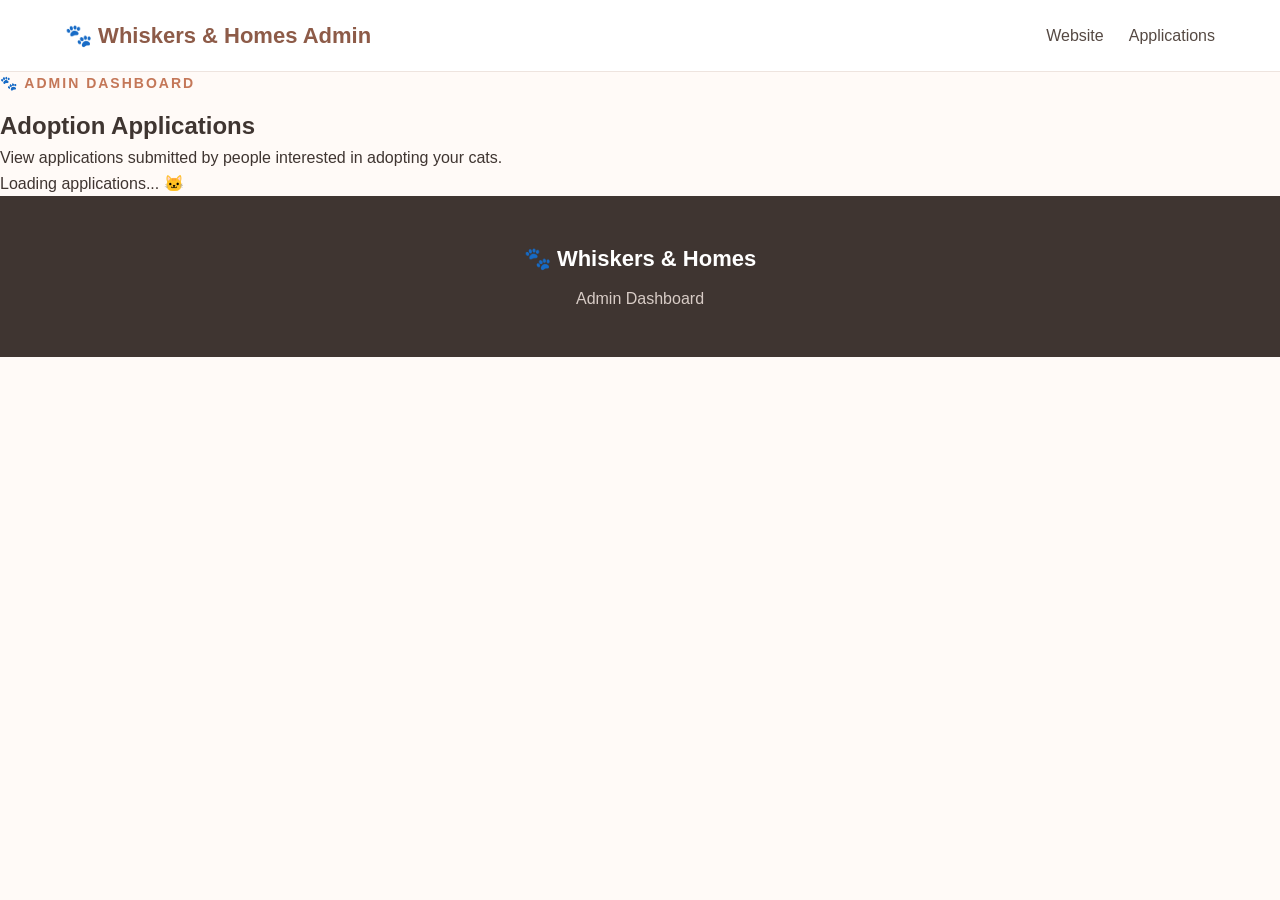
==== admin.html @ 367e3430 "Create admin.html" ====
<!DOCTYPE html>
<html lang="en">

<head>
    <meta charset="UTF-8">
    <meta name="viewport" content="width=device-width, initial-scale=1.0">

    <title>Admin | Whiskers & Homes</title>

    <link rel="stylesheet" href="style.css">
</head>

<body>

<header>

    <nav class="navbar">

        <div class="logo">
            🐾 Whiskers & Homes Admin
        </div>

        <div class="nav-links">
            <a href="index.html">Website</a>
            <a href="admin.html">Applications</a>
        </div>

    </nav>

</header>


<main>

    <section class="admin-section">

        <div class="admin-heading">

            <p class="small-title">
                🐾 ADMIN DASHBOARD
            </p>

            <h1>
                Adoption Applications
            </h1>

            <p>
                View applications submitted by people interested
                in adopting your cats.
            </p>

        </div>


        <div id="applications-container">

            <p class="loading">
                Loading applications... 🐱
            </p>

        </div>

    </section>

</main>


<footer>

    <div class="footer-logo">
        🐾 Whiskers & Homes
    </div>

    <p>
        Admin Dashboard
    </p>

</footer>


<script type="module" src="admin.js"></script>

</body>

</html>
---- style.css ----
* {
    margin: 0;
    padding: 0;
    box-sizing: border-box;
}

html {
    scroll-behavior: smooth;
}

body {
    font-family: Arial, Helvetica, sans-serif;
    background: #fffaf7;
    color: #3f3531;
    line-height: 1.6;
}


/* NAVBAR */

header {
    background: white;
    border-bottom: 1px solid #eee4df;
    position: sticky;
    top: 0;
    z-index: 1000;
}

.navbar {
    max-width: 1200px;
    margin: auto;
    padding: 18px 25px;

    display: flex;
    justify-content: space-between;
    align-items: center;
}

.logo {
    font-size: 22px;
    font-weight: bold;
    color: #8d5b48;
}

.nav-links {
    display: flex;
    gap: 25px;
}

.nav-links a {
    text-decoration: none;
    color: #554943;
    font-weight: 500;
}

.nav-links a:hover {
    color: #c77b5d;
}


/* HERO */

.hero {
    max-width: 1200px;
    margin: auto;
    min-height: 620px;
    padding: 80px 25px;

    display: flex;
    align-items: center;
    justify-content: space-between;

    background: #fff1e9;
}

.hero-text {
    max-width: 600px;
}

.small-title {
    color: #c47758;
    font-size: 14px;
    font-weight: bold;
    letter-spacing: 2px;
    margin-bottom: 12px;
}

.hero h1 {
    font-size: 58px;
    line-height: 1.1;
    margin-bottom: 25px;
    color: #493b35;
}

.hero p {
    font-size: 18px;
    color: #6b5c55;
    margin-bottom: 30px;
}

.main-button {
    display: inline-block;
    padding: 14px 25px;
    background: #c47758;
    color: white;
    text-decoration: none;
    border-radius: 30px;
    font-weight: bold;
}

.main-button:hover {
    background: #a96147;
}

.hero-cat {
    font-size: 200px;
}


/* SECTIONS */

.section {
    max-width: 1200px;
    margin: auto;
    padding: 90px 25px;
}

.section-heading {
    text-align: center;
    margin-bottom: 45px;
}

.section-heading h2 {
    font-size: 38px;
    margin-bottom: 10px;
}

.section-heading > p:last-child {
    color: #766963;
}


/* CAT CARDS */

.cat-grid {
    display: grid;
    grid-template-columns: repeat(3, 1fr);
    gap: 25px;
}

.cat-card {
    background: white;
    border-radius: 20px;
    overflow: hidden;
    box-shadow: 0 8px 25px rgba(70, 50, 40, 0.08);
    transition: transform 0.25s;
}

.cat-card:hover {
    transform: translateY(-6px);
}

.cat-image {
    height: 260px;
    background: #f1dfd5;

    display: flex;
    justify-content: center;
    align-items: center;

    font-size: 100px;
}

.cat-info {
    padding: 22px;
}

.cat-info h3 {
    font-size: 24px;
    margin-bottom: 5px;
}

.cat-details {
    color: #756861;
    margin-bottom: 15px;
}

.status {
    display: inline-block;
    padding: 5px 12px;
    border-radius: 20px;
    background: #e6f3e8;
    color: #47744e;
    font-size: 13px;
    font-weight: bold;
}


/* HOW IT WORKS */

.how-section {
    background: #f9eee8;
    padding: 90px 25px;
}

.steps {
    max-width: 1100px;
    margin: auto;

    display: grid;
    grid-template-columns: repeat(3, 1fr);
    gap: 30px;
}

.step {
    background: white;
    padding: 35px;
    text-align: center;
    border-radius: 20px;
}

.step-icon {
    font-size: 55px;
    margin-bottom: 15px;
}

.step h3 {
    margin-bottom: 10px;
}

.step p {
    color: #71655f;
}


/* ABOUT */

.about-section {
    padding: 90px 25px;
}

.about-box {
    max-width: 1000px;
    margin: auto;

    display: flex;
    gap: 40px;
    align-items: center;

    background: #fff1e9;
    padding: 50px;
    border-radius: 25px;
}

.about-icon {
    font-size: 100px;
}

.about-box h2 {
    font-size: 38px;
    margin-bottom: 15px;
}

.about-box p {
    color: #6d615b;
    margin-bottom: 12px;
}


/* CONTACT */

.contact-section {
    padding: 80px 25px;
    text-align: center;
}

.whatsapp-button {
    display: inline-block;
    padding: 15px 25px;
    background: #25d366;
    color: white;
    text-decoration: none;
    border-radius: 30px;
    font-weight: bold;
}


/* FOOTER */

footer {
    background: #3f3531;
    color: white;
    text-align: center;
    padding: 45px 20px;
}

.footer-logo {
    font-size: 22px;
    font-weight: bold;
    margin-bottom: 10px;
}

footer p {
    color: #d8ccc6;
}

.copyright {
    margin-top: 20px;
    font-size: 13px;
}


/* MOBILE */

@media (max-width: 800px) {

    .navbar {
        flex-direction: column;
        gap: 15px;
    }

    .nav-links {
        gap: 12px;
        flex-wrap: wrap;
        justify-content: center;
    }

    .hero {
        flex-direction: column;
        text-align: center;
        padding-top: 60px;
    }

    .hero h1 {
        font-size: 42px;
    }

    .hero-cat {
        font-size: 120px;
        margin-top: 40px;
    }

    .cat-grid {
        grid-template-columns: 1fr;
    }

    .steps {
        grid-template-columns: 1fr;
    }

    .about-box {
        flex-direction: column;
        text-align: center;
        padding: 35px 25px;
    }

    .about-box h2 {
        font-size: 30px;
    }
}
/* CAT PROFILE */

.profile-section {
    max-width: 1100px;
    margin: auto;
    padding: 80px 25px;
}

.profile-card {
    display: grid;
    grid-template-columns: 1fr 1fr;
    gap: 50px;
    background: white;
    padding: 40px;
    border-radius: 25px;
    box-shadow: 0 8px 30px rgba(70, 50, 40, 0.08);
}

.profile-image {
    width: 100%;
    height: 500px;
    object-fit: cover;
    border-radius: 20px;
}

.profile-placeholder {
    height: 500px;
    background: #f1dfd5;
    border-radius: 20px;

    display: flex;
    justify-content: center;
    align-items: center;

    font-size: 150px;
}

.profile-info h1 {
    font-size: 50px;
    margin: 10px 0 15px;
}

.profile-details {
    margin-top: 30px;
    margin-bottom: 30px;
}

.profile-details p {
    margin-bottom: 10px;
    color: #655952;
}

.profile-description {
    margin-bottom: 30px;
}

.profile-description h3 {
    margin-top: 20px;
    margin-bottom: 5px;
}

.profile-description p {
    color: #6d615b;
}

.profile-info .main-button {
    border: none;
    cursor: pointer;
}

.profile-info .main-button {
    display: inline-block;
}

.back-button {
    color: #8d5b48;
    text-decoration: none;
    font-weight: bold;
}

.profile-button {
    border: none;
    background: #c47758;
    color: white;
    padding: 10px 18px;
    border-radius: 25px;
    cursor: pointer;
    font-weight: bold;
}

.profile-button:hover {
    background: #a96147;
}


@media (max-width: 800px) {

    .profile-card {
        grid-template-columns: 1fr;
        padding: 25px;
    }

    .profile-image,
    .profile-placeholder {
        height: 350px;
    }

    .profile-info h1 {
        font-size: 40px;
    }

}
/* =========================================
   ADOPTION APPLICATION
   ========================================= */

.application-section {
    width: 100%;
    max-width: 800px;
    margin: 0 auto;
    padding: 80px 25px;
}

.application-heading {
    text-align: center;
    margin-bottom: 40px;
}

.application-heading h1 {
    font-size: 42px;
    line-height: 1.2;
    margin-bottom: 15px;
}

.application-heading p:last-child {
    color: #6d615b;
}

#adoption-form {
    width: 100%;
    background: white;
    padding: 40px;
    border-radius: 25px;
    box-shadow: 0 8px 30px rgba(70, 50, 40, 0.08);
}

#adoption-form label {
    display: block;
    margin-top: 22px;
    margin-bottom: 8px;
    font-weight: bold;
}

#adoption-form input,
#adoption-form select,
#adoption-form textarea {
    display: block;
    width: 100%;
    max-width: 100%;
    box-sizing: border-box;

    padding: 13px 15px;
    border: 1px solid #ddd0c9;
    border-radius: 10px;

    font-family: inherit;
    font-size: 15px;
    background: #fffaf7;
}

#adoption-form textarea {
    resize: vertical;
}

#adoption-form input:focus,
#adoption-form select:focus,
#adoption-form textarea:focus {
    outline: none;
    border-color: #c47758;
}

.selected-cat-box {
    width: 100%;
    box-sizing: border-box;

    background: #fff1e9;
    padding: 20px;
    border-radius: 15px;
    text-align: center;
    margin-bottom: 25px;
}

.selected-cat-box p {
    margin-bottom: 5px;
    color: #766963;
}

.selected-cat-box h2 {
    color: #8d5b48;
}

.submit-button {
    display: block;
    width: 100%;
    box-sizing: border-box;

    margin-top: 30px;
    padding: 15px;

    border: none;
    border-radius: 30px;

    background: #c47758;
    color: white;

    font-size: 16px;
    font-weight: bold;

    cursor: pointer;
}

.submit-button:hover {
    background: #a96147;
}

.form-message {
    text-align: center;
    margin-top: 20px;
    font-weight: bold;
}

.form-message.success {
    color: #47744e;
}

.form-message.error {
    color: #b44b4b;
}


/* =========================================
   ADOPTION APPLICATION - MOBILE
   ========================================= */

@media (max-width: 600px) {

    .application-section {
        width: 100%;
        max-width: 100%;
        padding: 35px 12px;
    }

    .application-heading {
        margin-bottom: 25px;
    }

    .application-heading h1 {
        font-size: 28px;
        line-height: 1.25;
        margin-bottom: 10px;
    }

    .application-heading p {
        font-size: 15px;
        line-height: 1.5;
    }

    #adoption-form {
        width: 100%;
        padding: 22px 16px;
        border-radius: 18px;
    }

    #adoption-form label {
        font-size: 14px;
        margin-top: 18px;
        margin-bottom: 7px;
    }

    #adoption-form input,
    #adoption-form select,
    #adoption-form textarea {
        width: 100%;
        max-width: 100%;
        min-width: 0;

        padding: 13px 12px;
        font-size: 16px;
    }

    #adoption-form textarea {
        min-height: 100px;
    }

    .selected-cat-box {
        padding: 16px 12px;
        margin-bottom: 20px;
    }

    .selected-cat-box h2 {
        font-size: 22px;
        word-break: break-word;
    }

    .selected-cat-box p {
        font-size: 14px;
    }

    .submit-button {
        width: 100%;
        padding: 15px 10px;
        font-size: 15px;
    }
}
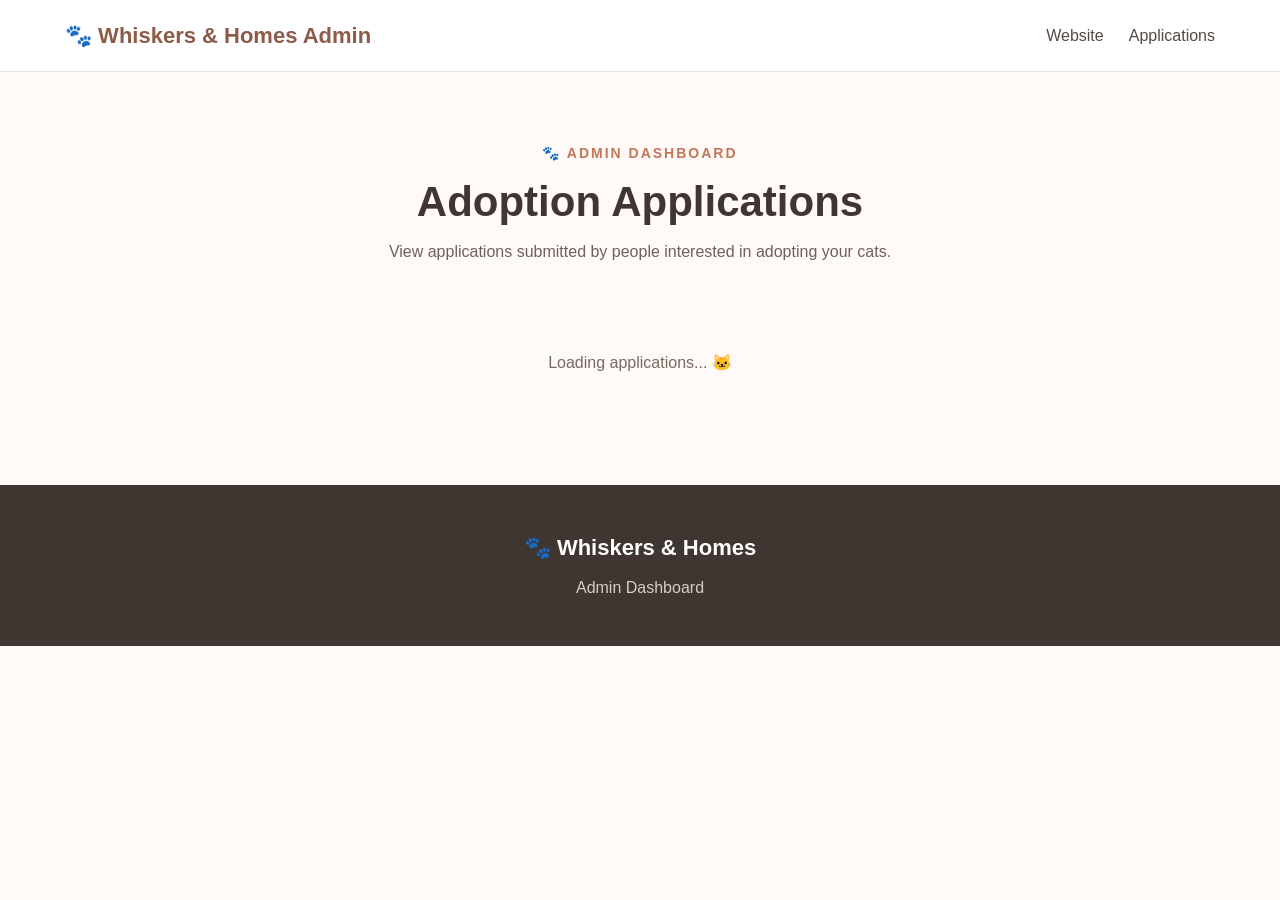
==== commit 451d5e69: "Update admin.html" ====
--- a/admin.html
+++ b/admin.html
@@ -78,7 +78,7 @@
 </footer>
 
 
-<script type="module" src="admin.js"></script>
+<script type="module" src="admin.js?v=2"></script>
 
 </body>
 
--- a/style.css
+++ b/style.css
@@ -672,3 +672,301 @@
         font-size: 15px;
     }
 }
+/* =========================================
+   ADMIN DASHBOARD
+   ========================================= */
+
+.admin-section {
+    width: 100%;
+    max-width: 1100px;
+    margin: 0 auto;
+    padding: 70px 25px;
+}
+
+.admin-heading {
+    text-align: center;
+    margin-bottom: 45px;
+}
+
+.admin-heading h1 {
+    font-size: 42px;
+    line-height: 1.2;
+    margin-bottom: 12px;
+}
+
+.admin-heading p:last-child {
+    color: #6d615b;
+}
+
+
+/* APPLICATION LIST */
+
+#applications-container {
+    width: 100%;
+}
+
+.loading {
+    text-align: center;
+    padding: 40px;
+    color: #766963;
+}
+
+
+/* APPLICATION CARD */
+
+.application-card {
+    background: white;
+    border-radius: 20px;
+    padding: 30px;
+    margin-bottom: 25px;
+
+    box-shadow:
+        0 8px 30px rgba(70, 50, 40, 0.08);
+}
+
+
+.application-card-header {
+    display: flex;
+    justify-content: space-between;
+    align-items: center;
+    gap: 20px;
+
+    padding-bottom: 20px;
+    border-bottom: 1px solid #eee4df;
+}
+
+
+.application-label {
+    color: #c47758;
+    font-size: 13px;
+    font-weight: bold;
+    text-transform: uppercase;
+    letter-spacing: 1px;
+    margin-bottom: 3px;
+}
+
+
+.application-card-header h2 {
+    font-size: 26px;
+    color: #493b35;
+}
+
+
+.application-status {
+    display: inline-block;
+    padding: 7px 15px;
+    border-radius: 20px;
+
+    background: #fff1d9;
+    color: #9a6b24;
+
+    font-size: 13px;
+    font-weight: bold;
+
+    white-space: nowrap;
+}
+
+
+/* CAT */
+
+.application-cat {
+    display: inline-flex;
+    align-items: center;
+    gap: 8px;
+
+    margin-top: 20px;
+    padding: 10px 16px;
+
+    background: #fff1e9;
+    border-radius: 20px;
+
+    color: #8d5b48;
+}
+
+
+/* DETAILS */
+
+.application-details {
+    display: grid;
+    grid-template-columns: repeat(4, 1fr);
+    gap: 20px;
+
+    margin-top: 25px;
+    padding-bottom: 25px;
+
+    border-bottom: 1px solid #eee4df;
+}
+
+
+.application-details div {
+    display: flex;
+    flex-direction: column;
+    gap: 4px;
+}
+
+
+.application-details strong {
+    font-size: 13px;
+    color: #8d5b48;
+}
+
+
+.application-details span {
+    color: #554943;
+    word-break: break-word;
+}
+
+
+/* ANSWERS */
+
+.application-answer {
+    margin-top: 22px;
+}
+
+
+.application-answer strong {
+    display: block;
+    margin-bottom: 6px;
+
+    color: #493b35;
+}
+
+
+.application-answer p {
+    color: #6d615b;
+    white-space: pre-wrap;
+    word-break: break-word;
+}
+
+
+/* EMPTY STATE */
+
+.no-applications {
+    background: white;
+    text-align: center;
+
+    padding: 60px 25px;
+
+    border-radius: 20px;
+
+    box-shadow:
+        0 8px 30px rgba(70, 50, 40, 0.08);
+}
+
+
+.no-applications-icon {
+    font-size: 60px;
+    margin-bottom: 15px;
+}
+
+
+.no-applications h2 {
+    margin-bottom: 8px;
+}
+
+
+.no-applications p {
+    color: #6d615b;
+}
+
+
+/* ERROR */
+
+.admin-error {
+    background: #fff0f0;
+    color: #8f3d3d;
+
+    padding: 25px;
+
+    border-radius: 15px;
+
+    text-align: center;
+}
+
+
+/* =========================================
+   ADMIN DASHBOARD - MOBILE
+   ========================================= */
+
+@media (max-width: 700px) {
+
+    .admin-section {
+        padding: 40px 12px;
+    }
+
+
+    .admin-heading {
+        margin-bottom: 30px;
+    }
+
+
+    .admin-heading h1 {
+        font-size: 30px;
+    }
+
+
+    .admin-heading p {
+        font-size: 15px;
+    }
+
+
+    .application-card {
+        padding: 20px 16px;
+        border-radius: 18px;
+    }
+
+
+    .application-card-header {
+        align-items: flex-start;
+        flex-direction: column;
+        gap: 12px;
+    }
+
+
+    .application-card-header h2 {
+        font-size: 22px;
+    }
+
+
+    .application-status {
+        font-size: 12px;
+    }
+
+
+    .application-cat {
+        margin-top: 16px;
+    }
+
+
+    .application-details {
+        grid-template-columns: 1fr 1fr;
+        gap: 18px 12px;
+        margin-top: 20px;
+    }
+
+
+    .application-details span {
+        font-size: 14px;
+    }
+
+
+    .application-answer {
+        margin-top: 20px;
+    }
+
+
+    .application-answer p {
+        font-size: 14px;
+        line-height: 1.6;
+    }
+
+}
+
+
+@media (max-width: 400px) {
+
+    .application-details {
+        grid-template-columns: 1fr;
+    }
+
+}
